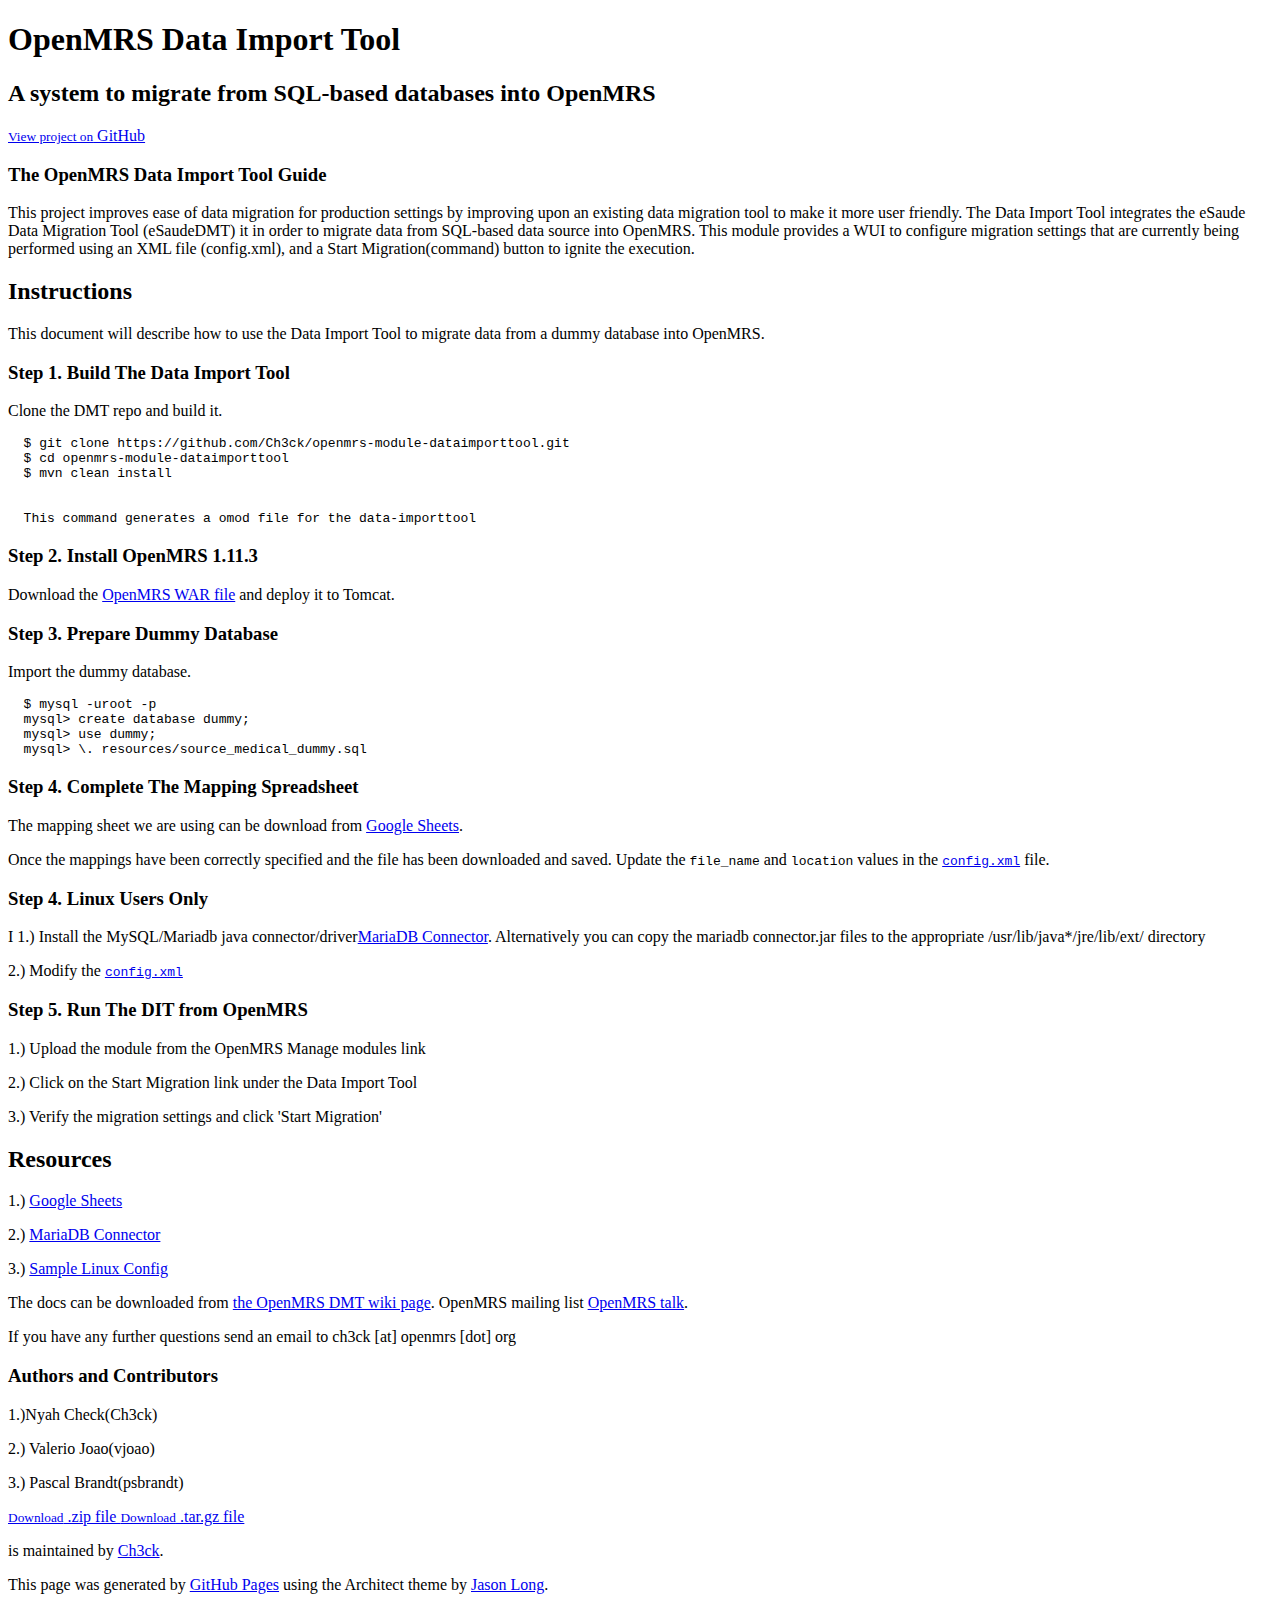
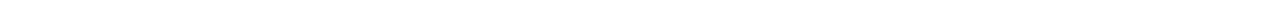
==== index.html @ 83875594 "Create gh-pages branch via GitHub" ====
<!DOCTYPE html>
<html>
  <head>
    <meta charset='utf-8'>
    <meta http-equiv="X-UA-Compatible" content="chrome=1">
    <meta name="viewport" content="width=device-width, initial-scale=1, maximum-scale=1">
    <link href='https://fonts.googleapis.com/css?family=Architects+Daughter' rel='stylesheet' type='text/css'>
    <link rel="stylesheet" type="text/css" href="stylesheets/stylesheet.css" media="screen">
    <link rel="stylesheet" type="text/css" href="stylesheets/github-light.css" media="screen">
    <link rel="stylesheet" type="text/css" href="stylesheets/print.css" media="print">

    <!--[if lt IE 9]>
    <script src="//html5shiv.googlecode.com/svn/trunk/html5.js"></script>
    <![endif]-->

    <title>OpenMRS Data Import Tool by Ch3ck</title>
  </head>

  <body>
    <header>
      <div class="inner">
        <h1>OpenMRS Data Import Tool</h1>
        <h2>A system to migrate from SQL-based databases into OpenMRS</h2>
        <a href="https://github.com/Ch3ck/openmrs-module-dataimporttool" class="button"><small>View project on</small> GitHub</a>
      </div>
    </header>

    <div id="content-wrapper">
      <div class="inner clearfix">
        <section id="main-content">
          <h3>
<a id="the-openmrs-data-import-tool-guide" class="anchor" href="#the-openmrs-data-import-tool-guide" aria-hidden="true"><span class="octicon octicon-link"></span></a>The OpenMRS Data Import Tool Guide</h3>

<p>This project improves ease of data migration for production settings by improving upon an existing data migration tool to make it more user friendly. The Data Import Tool integrates  the eSaude Data Migration Tool (eSaudeDMT) it in order to migrate data from SQL-based data source into OpenMRS. This module provides a WUI to configure migration settings that are currently being performed using an XML file (config.xml), and a Start Migration(command) button to ignite the execution. </p>

<h2>
<a id="instructions" class="anchor" href="#instructions" aria-hidden="true"><span class="octicon octicon-link"></span></a>Instructions</h2>

<p>This document will describe how to use the Data Import Tool to migrate data from a dummy database into OpenMRS.</p>

<h3>
<a id="step-1-build-the-data-import-tool" class="anchor" href="#step-1-build-the-data-import-tool" aria-hidden="true"><span class="octicon octicon-link"></span></a>Step 1. Build The Data Import Tool</h3>

<p>Clone the DMT repo and build it.</p>

<pre><code>  $ git clone https://github.com/Ch3ck/openmrs-module-dataimporttool.git
  $ cd openmrs-module-dataimporttool
  $ mvn clean install


  This command generates a omod file for the data-importtool 
</code></pre>

<h3>
<a id="step-2-install-openmrs-1113" class="anchor" href="#step-2-install-openmrs-1113" aria-hidden="true"><span class="octicon octicon-link"></span></a>Step 2. Install OpenMRS 1.11.3</h3>

<p>Download the <a href="http://sourceforge.net/projects/openmrs/files/releases/OpenMRS_Platform_1.11.3/openmrs.war/download">OpenMRS WAR file</a> and deploy it to Tomcat.</p>

<h3>
<a id="step-3-prepare-dummy-database" class="anchor" href="#step-3-prepare-dummy-database" aria-hidden="true"><span class="octicon octicon-link"></span></a>Step 3. Prepare Dummy Database</h3>

<p>Import the dummy database.</p>

<pre><code>  $ mysql -uroot -p
  mysql&gt; create database dummy;
  mysql&gt; use dummy;
  mysql&gt; \. resources/source_medical_dummy.sql
</code></pre>

<h3>
<a id="step-4-complete-the-mapping-spreadsheet" class="anchor" href="#step-4-complete-the-mapping-spreadsheet" aria-hidden="true"><span class="octicon octicon-link"></span></a>Step 4. Complete The Mapping Spreadsheet</h3>

<p>The mapping sheet we are using can be download from <a href="https://docs.google.com/spreadsheets/d/1ljn2hyf9Qk3IFfQWYiCmuwgJxDWn2hnzX4m2dLhR0mk/edit#gid=1416522886">Google Sheets</a>.</p>

<p>Once the mappings have been correctly specified and the file has been downloaded and saved. Update the <code>file_name</code> and <code>location</code> values in the <a href="https://github.com/esaude/data-migration-system/blob/master/src/main/resources/config.xml"><code>config.xml</code></a> file.</p>

<h3>
<a id="step-4-linux-users-only" class="anchor" href="#step-4-linux-users-only" aria-hidden="true"><span class="octicon octicon-link"></span></a>Step 4. Linux Users Only</h3>

<p>I 1.) Install the MySQL/Mariadb java connector/driver<a href="https://code.mariadb.com/connectors/java/">MariaDB Connector</a>.
      Alternatively you can copy the mariadb connector.jar files to the appropriate /usr/lib/java*/jre/lib/ext/ directory</p>

<p>2.) Modify the <a href="https://github.com/esaude/dmt-guide/tree/master/resources/config.xml"><code>config.xml</code></a></p>

<h3>
<a id="step-5-run-the-dit-from-openmrs" class="anchor" href="#step-5-run-the-dit-from-openmrs" aria-hidden="true"><span class="octicon octicon-link"></span></a>Step 5. Run The DIT from OpenMRS</h3>

<p>1.) Upload the module from the OpenMRS Manage modules link</p>

<p>2.) Click on the Start Migration link under the Data Import Tool</p>

<p>3.) Verify the migration settings and click 'Start Migration'</p>

<h2>
<a id="resources" class="anchor" href="#resources" aria-hidden="true"><span class="octicon octicon-link"></span></a>Resources</h2>

<p>1.) <a href="https://docs.google.com/spreadsheets/d/1ljn2hyf9Qk3IFfQWYiCmuwgJxDWn2hnzX4m2dLhR0mk/edit#gid=1416522886">Google Sheets</a></p>

<p>2.) <a href="https://code.mariadb.com/connectors/java/">MariaDB Connector</a></p>

<p>3.) <a href="https://github.com/esaude/dmt-guide/tree/master/resources/config.xml">Sample Linux Config</a></p>

<p>The docs can be downloaded from <a href="https://wiki.openmrs.org/pages/viewpageattachments.action?pageId=80379983">the OpenMRS DMT wiki page</a>.
OpenMRS mailing list <a href="https://talk.openmrs.org">OpenMRS talk</a>.</p>

<p>If you have any further questions send an email to ch3ck [at] openmrs [dot] org </p>

<h3>
<a id="authors-and-contributors" class="anchor" href="#authors-and-contributors" aria-hidden="true"><span class="octicon octicon-link"></span></a>Authors and Contributors</h3>

<p>1.)Nyah Check(Ch3ck)</p>

<p>2.) Valerio Joao(vjoao)</p>

<p>3.) Pascal Brandt(psbrandt) </p>
        </section>

        <aside id="sidebar">
          <a href="https://github.com/Ch3ck/openmrs-module-dataimporttool/zipball/master" class="button">
            <small>Download</small>
            .zip file
          </a>
          <a href="https://github.com/Ch3ck/openmrs-module-dataimporttool/tarball/master" class="button">
            <small>Download</small>
            .tar.gz file
          </a>

          <p class="repo-owner"><a href="https://github.com/Ch3ck/openmrs-module-dataimporttool"></a> is maintained by <a href="https://github.com/Ch3ck">Ch3ck</a>.</p>

          <p>This page was generated by <a href="https://pages.github.com">GitHub Pages</a> using the Architect theme by <a href="https://twitter.com/jasonlong">Jason Long</a>.</p>
        </aside>
      </div>
    </div>

  
  </body>
</html>
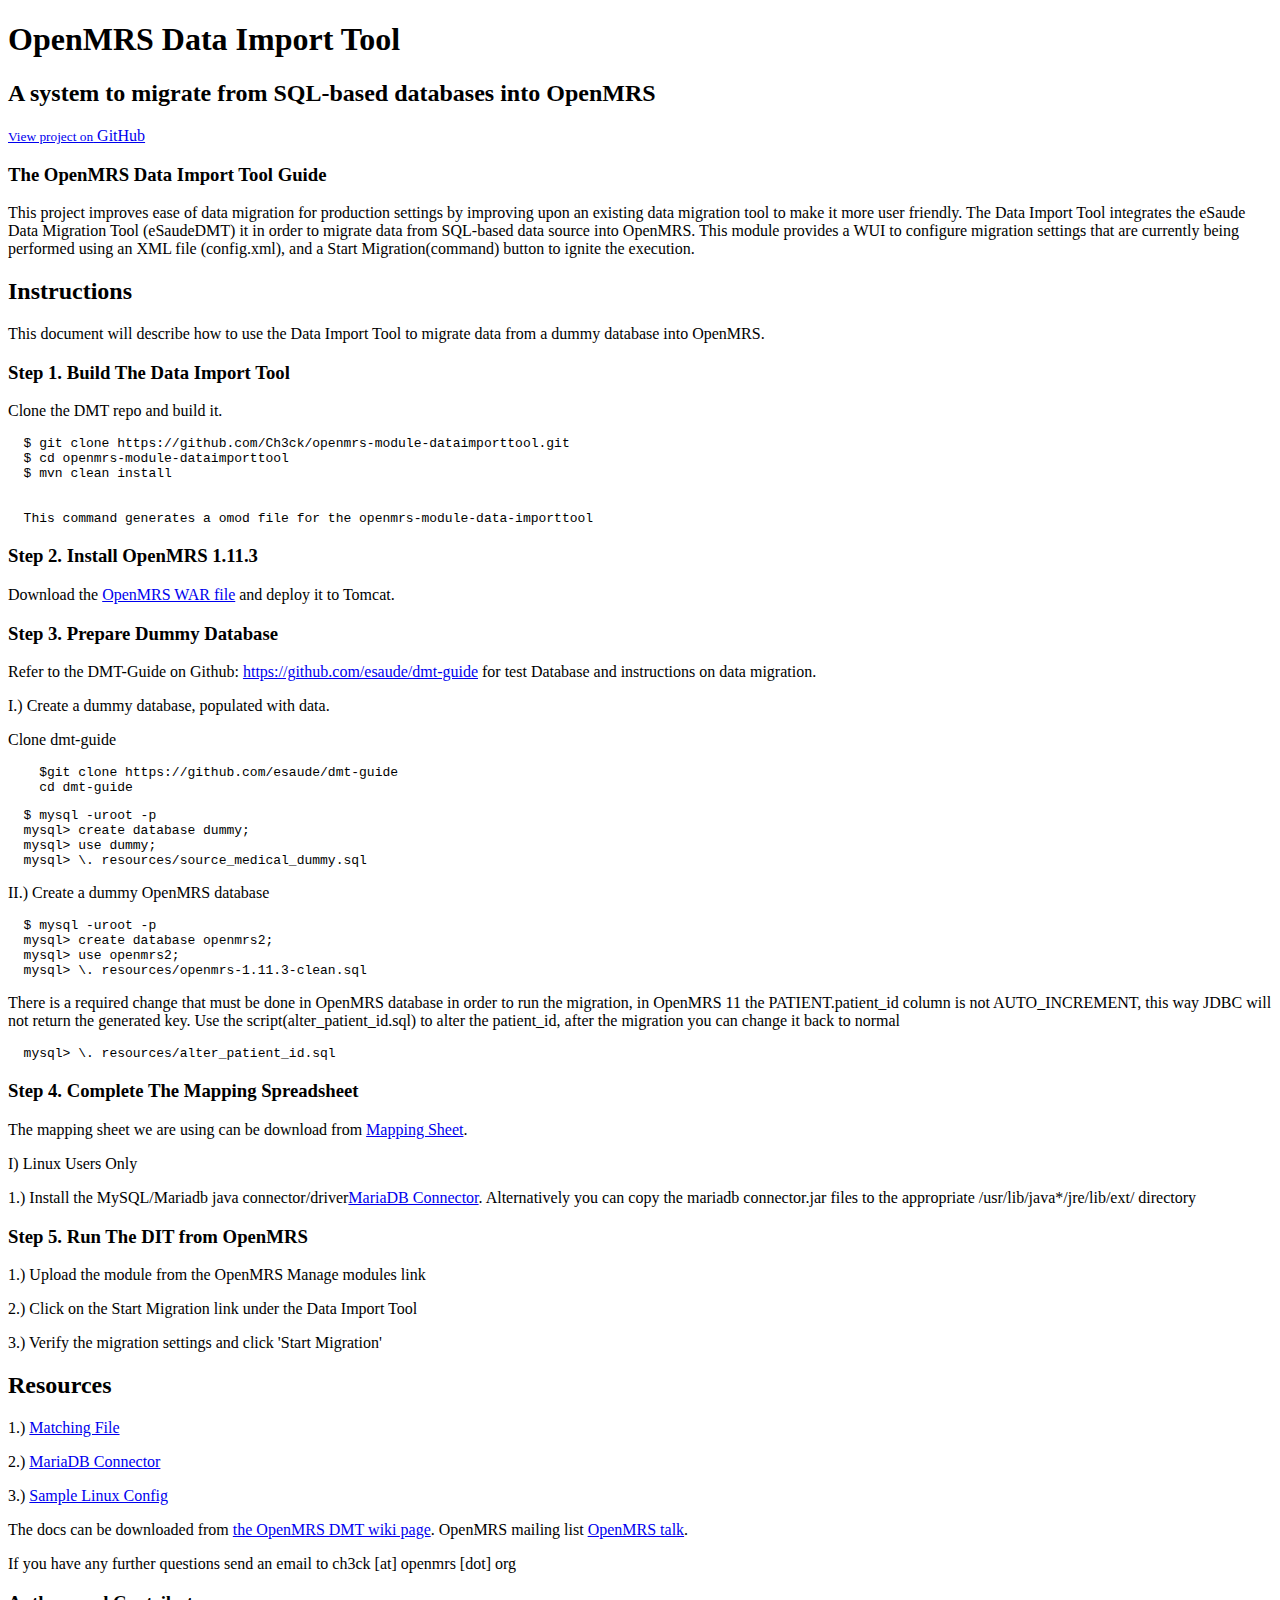
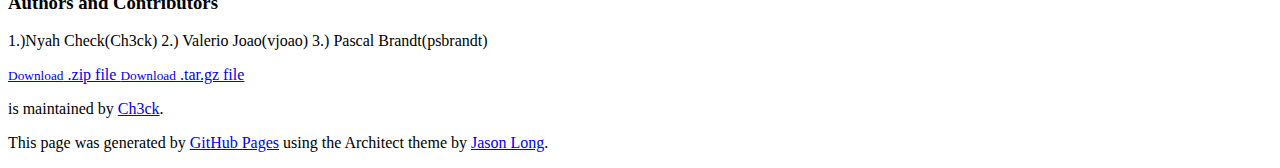
==== commit 83abc442: "Create gh-pages branch via GitHub" ====
--- a/index.html
+++ b/index.html
@@ -48,7 +48,7 @@
   $ mvn clean install
 
 
-  This command generates a omod file for the data-importtool 
+  This command generates a omod file for the openmrs-module-data-importtool 
 </code></pre>
 
 <h3>
@@ -59,7 +59,16 @@
 <h3>
 <a id="step-3-prepare-dummy-database" class="anchor" href="#step-3-prepare-dummy-database" aria-hidden="true"><span class="octicon octicon-link"></span></a>Step 3. Prepare Dummy Database</h3>
 
-<p>Import the dummy database.</p>
+<p>Refer to the DMT-Guide on Github: <a href="https://github.com/esaude/dmt-guide">https://github.com/esaude/dmt-guide</a>
+for test Database and instructions on data migration.</p>
+
+<p>I.) Create a dummy database, populated with data.</p>
+
+<p>Clone dmt-guide</p>
+
+<pre><code>    $git clone https://github.com/esaude/dmt-guide
+    cd dmt-guide
+</code></pre>
 
 <pre><code>  $ mysql -uroot -p
   mysql&gt; create database dummy;
@@ -67,20 +76,29 @@
   mysql&gt; \. resources/source_medical_dummy.sql
 </code></pre>
 
+<p>II.) Create a dummy OpenMRS database</p>
+
+<pre><code>  $ mysql -uroot -p
+  mysql&gt; create database openmrs2;
+  mysql&gt; use openmrs2;
+  mysql&gt; \. resources/openmrs-1.11.3-clean.sql
+</code></pre>
+
+<p>There is a required change that must be done in OpenMRS database in order to run the migration, in OpenMRS 11 the PATIENT.patient_id column is not AUTO_INCREMENT, this way JDBC will not return the generated key. 
+Use the script(alter_patient_id.sql) to alter the patient_id, after the migration you can change it back to normal</p>
+
+<pre><code>  mysql&gt; \. resources/alter_patient_id.sql
+</code></pre>
+
 <h3>
 <a id="step-4-complete-the-mapping-spreadsheet" class="anchor" href="#step-4-complete-the-mapping-spreadsheet" aria-hidden="true"><span class="octicon octicon-link"></span></a>Step 4. Complete The Mapping Spreadsheet</h3>
 
-<p>The mapping sheet we are using can be download from <a href="https://docs.google.com/spreadsheets/d/1ljn2hyf9Qk3IFfQWYiCmuwgJxDWn2hnzX4m2dLhR0mk/edit#gid=1416522886">Google Sheets</a>.</p>
+<p>The mapping sheet we are using can be download from <a href="https://github.com/esaude/dmt-guide/blob/master/resources/dummy-data-mapping_version.xls">Mapping Sheet</a>.</p>
 
-<p>Once the mappings have been correctly specified and the file has been downloaded and saved. Update the <code>file_name</code> and <code>location</code> values in the <a href="https://github.com/esaude/data-migration-system/blob/master/src/main/resources/config.xml"><code>config.xml</code></a> file.</p>
+<p>I) Linux Users Only</p>
 
-<h3>
-<a id="step-4-linux-users-only" class="anchor" href="#step-4-linux-users-only" aria-hidden="true"><span class="octicon octicon-link"></span></a>Step 4. Linux Users Only</h3>
-
-<p>I 1.) Install the MySQL/Mariadb java connector/driver<a href="https://code.mariadb.com/connectors/java/">MariaDB Connector</a>.
+<p>1.) Install the MySQL/Mariadb java connector/driver<a href="https://code.mariadb.com/connectors/java/">MariaDB Connector</a>.
       Alternatively you can copy the mariadb connector.jar files to the appropriate /usr/lib/java*/jre/lib/ext/ directory</p>
-
-<p>2.) Modify the <a href="https://github.com/esaude/dmt-guide/tree/master/resources/config.xml"><code>config.xml</code></a></p>
 
 <h3>
 <a id="step-5-run-the-dit-from-openmrs" class="anchor" href="#step-5-run-the-dit-from-openmrs" aria-hidden="true"><span class="octicon octicon-link"></span></a>Step 5. Run The DIT from OpenMRS</h3>
@@ -94,7 +112,7 @@
 <h2>
 <a id="resources" class="anchor" href="#resources" aria-hidden="true"><span class="octicon octicon-link"></span></a>Resources</h2>
 
-<p>1.) <a href="https://docs.google.com/spreadsheets/d/1ljn2hyf9Qk3IFfQWYiCmuwgJxDWn2hnzX4m2dLhR0mk/edit#gid=1416522886">Google Sheets</a></p>
+<p>1.) <a href="https://github.com/esaude/dmt-guide/blob/master/resources/dummy-data-mapping_version.xls">Matching File</a></p>
 
 <p>2.) <a href="https://code.mariadb.com/connectors/java/">MariaDB Connector</a></p>
 
@@ -108,11 +126,9 @@
 <h3>
 <a id="authors-and-contributors" class="anchor" href="#authors-and-contributors" aria-hidden="true"><span class="octicon octicon-link"></span></a>Authors and Contributors</h3>
 
-<p>1.)Nyah Check(Ch3ck)</p>
-
-<p>2.) Valerio Joao(vjoao)</p>
-
-<p>3.) Pascal Brandt(psbrandt) </p>
+<p>1.)Nyah Check(Ch3ck)
+2.) Valerio Joao(vjoao)
+3.) Pascal Brandt(psbrandt) </p>
         </section>
 
         <aside id="sidebar">
